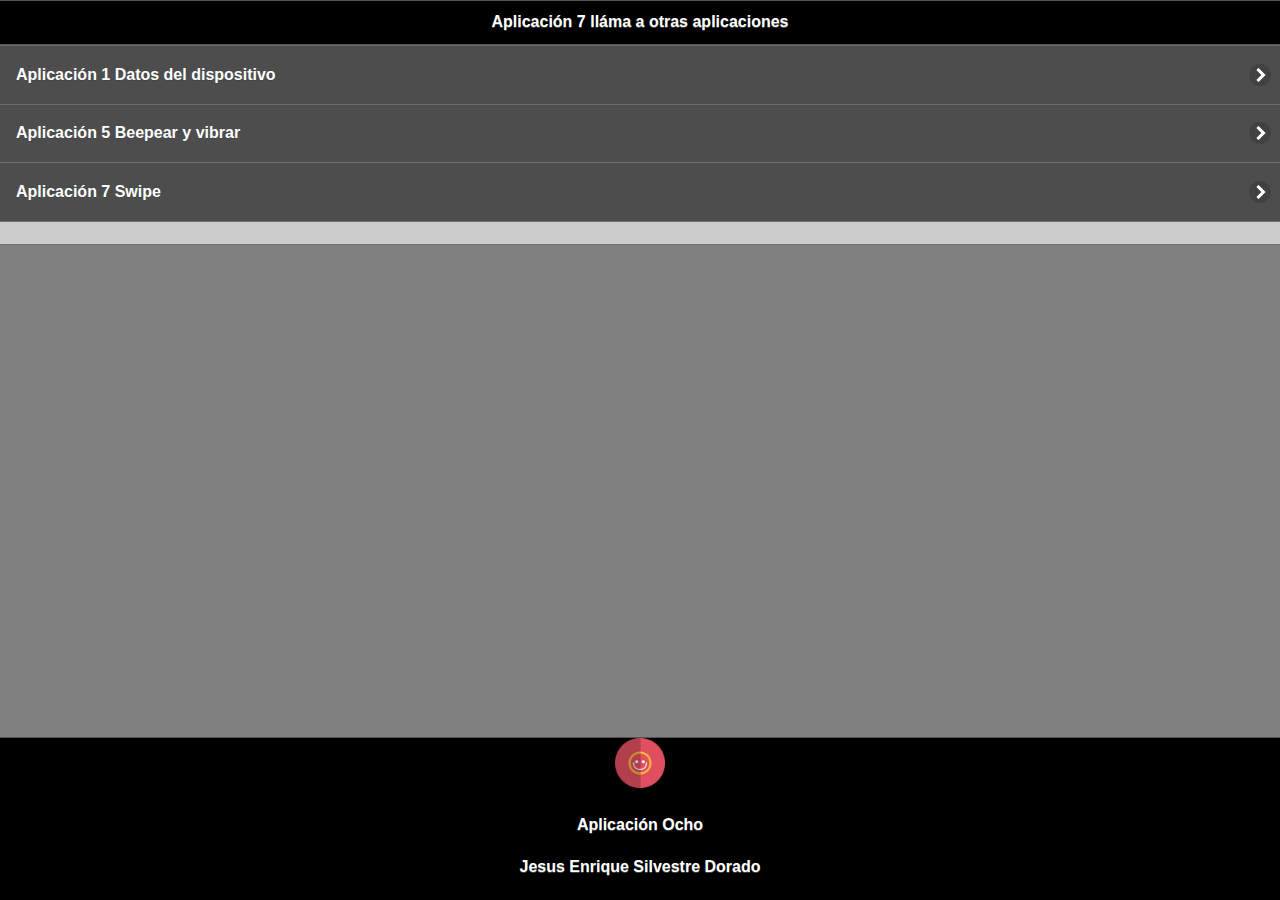
==== index.html @ 5b00a757 "subida1" ====
<!doctype html>
<html>
<head>
<!-- Start WOWSlider.com HEAD section -->
<link rel="stylesheet" type="text/css" href="engine1/style.css" />
<script type="text/javascript" src="engine1/jquery.js"></script>
<!-- End WOWSlider.com HEAD section -->
<meta charset="utf-8">
<title>Jesus Enrique Silvestre Dorado</title>

<!-- grupo CSS-->
<link rel="stylesheet" href="css/jquery.mobile-1.4.5.min.css"/>
<link rel="stylesheet" href="css/tema1.min.css"/>
<link rel="stylesheet" href="css/jquery.mobile.structure-1.4.5.min.css"/>

<!-- grupo JavaScript-->
<script src="js/jquery-1.11.2.min.js"></script>
<script src="js/jquery.mobile-1.4.5.min.js"></script>
<!-- <script src="js/acciones.js"></script> -->
<script src="phonegap.js"></script>
<script type="text/javascript">
function MM_preloadImages() { //v3.0
  var d=document; if(d.images){ if(!d.MM_p) d.MM_p=new Array();
    var i,j=d.MM_p.length,a=MM_preloadImages.arguments; for(i=0; i<a.length; i++)
    if (a[i].indexOf("#")!=0){ d.MM_p[j]=new Image; d.MM_p[j++].src=a[i];}}
}
</script>
</head>

<body onLoad="MM_preloadImages('imagenes/bici3.jpg','imagenes/diabici2.jpg','imagenes/Atlixco/contaminacion2.jpg')">

<div data-role="page" id="Pricipal" data-theme="a">
<div data-role="header" data-add-back-btn="true" data-back-btn-text="Regresar" data-back-btn-theme="b">
<h1>Aplicación 7 lláma a otras aplicaciones</h1>
</div>
<div>
  <ul data-role="listview" data-theme="b" class="ui-listview ui-group-theme-b">
<li class="ui-first-child ui-last-child">
<a href="index_app1.html" class="ui-btn ui-btn-icon-right ui-icon-carat-r" target="_self"><h2>Aplicación 1 Datos del dispositivo</h2>
</a>
</li>
<li class="ui-first-child ui-last-child " >
<a href="index_app5.html"  class="ui-btn ui-btn-icon-right ui-icon-carat-r" target="_self">
<h2>Aplicación 5 Beepear y vibrar</h2>
</a>
</li>
<li class="ui-first-child ui-last-child" >
<a href="index_app7.html"  class="ui-btn ui-btn-icon-right ui-icon-carat-r" target="_self">
<h2>Aplicación 7 Swipe</h2>
</a>
</li>
<li class="ui-first-child ui-last-child" ></li>
  </ul>
</div>
<div data-role="footer" align="center" data-theme="a" data-position="fixed">
<div>
<img src="res/android/mdpi.png" width="50" height="50">
</div>
<div>
<h4>Aplicación Ocho </h4>
<h4>Jesus Enrique Silvestre Dorado</h4>
</div>
</div>
</div>
<div data-role="page" id="Pagina2" data-add-back-btn="true" data-theme="a">
  <div data-role="content" align="center">
    <div> </div>
  </div>
</div>
<div data-role="page" id="Pagina3" data-add-back-btn="true" data-theme="a">
  <div data-role="content" align="center">
    <div> </div>
  </div>
</div>
<div data-role="page" id="Pagina4" data-add-back-btn="true" data-theme="a">
  <div data-role="content" align="center">
    <div> </div>
  </div>
</div>
<div data-role="page" id="Pagina5" data-add-back-btn="true" data-theme="a">
</body>
</html>
---- engine1/style.css ----
/*
 *	generated by WOW Slider 8.7
 *	template Cursive
 */
@import url(https://fonts.googleapis.com/css?family=Pacifico);
@font-face {
  font-family: 'ws-ctrl-cursive';
  src: url('ws-ctrl-cursive.eot');
  src: url('ws-ctrl-cursive.eot#iefix') format('embedded-opentype'),
       url('ws-ctrl-cursive.svg#ws-ctrl-cursive') format('svg');
  font-weight: normal;
  font-style: normal;
}
@font-face {
  font-family: 'ws-ctrl-cursive';
  src: url('[data-uri]') format('woff'),
       url('[data-uri]') format('truetype');
}
#wowslider-container1 { 
	display: table;
	zoom: 1; 
	position: relative;
	width: 100%;
	max-width: 640px;
	max-height:360px;
	margin:0px auto 0px;
	z-index:90;
	text-align:left; /* reset align=center */
	font-size: 10px;
	text-shadow: none; /* fix some user styles */

	/* reset box-sizing (to boostrap friendly) */
	-webkit-box-sizing: content-box;
	-moz-box-sizing: content-box;
	box-sizing: content-box; 
}
* html #wowslider-container1{ width:640px }
#wowslider-container1 .ws_images ul{
	position:relative;
	width: 10000%; 
	height:100%;
	left:0;
	list-style:none;
	margin:0;
	padding:0;
	border-spacing:0;
	overflow: visible;
	/*table-layout:fixed;*/
}
#wowslider-container1 .ws_images ul li{
	position: relative;
	width:1%;
	height:100%;
	line-height:0; /*opera*/
	overflow: hidden;
	float:left;
	/*font-size:0;*/
	padding:0 0 0 0 !important;
	margin:0 0 0 0 !important;
}

#wowslider-container1 .ws_images{
	position: relative;
	left:0;
	top:0;
	height:100%;
	max-height:360px;
	max-width: 640px;
	vertical-align: top;
	border:none;
	overflow: hidden;
}
#wowslider-container1 .ws_images ul a{
	width:100%;
	height:100%;
	max-height:360px;
	display:block;
	color:transparent;
}
#wowslider-container1 img{
	max-width: none !important;
}
#wowslider-container1 .ws_images .ws_list img,
#wowslider-container1 .ws_images > div > img{
	width:100%;
	border:none 0;
	max-width: none;
	padding:0;
	margin:0;
}
#wowslider-container1 .ws_images > div > img {
	max-height:360px;
}

#wowslider-container1 .ws_images iframe {
	position: absolute;
	z-index: -1;
}

#wowslider-container1 .ws-title > div {
	display: inline-block !important;
}

#wowslider-container1 a{ 
	text-decoration: none; 
	outline: none; 
	border: none; 
}

#wowslider-container1  .ws_bullets { 
	float: left;
	position:absolute;
	z-index:70;
}
#wowslider-container1  .ws_bullets div{
	position:relative;
	float:left;
	font-size: 0px;
}
/* compatibility with Joomla styles */
#wowslider-container1  .ws_bullets a {
	line-height: 0;
}

#wowslider-container1  .ws_script{
	display:none;
}
#wowslider-container1 sound, 
#wowslider-container1 object{
	position:absolute;
}

/* prevent some of users reset styles */
#wowslider-container1 .ws_effect {
	position: static;
	width: 100%;
	height: 100%;
}

#wowslider-container1 .ws_photoItem {
	border: 2em solid #fff;
	margin-left: -2em;
	margin-top: -2em;
}
#wowslider-container1 .ws_cube_side {
	background: #A6A5A9;
}


#wowslider-container1.ws_gestures {
	cursor: -webkit-grab;
	cursor: -moz-grab;
	cursor: url("[data-uri]"), move;
}
#wowslider-container1.ws_gestures.ws_grabbing {
	cursor: -webkit-grabbing;
	cursor: -moz-grabbing;
	cursor: url("[data-uri]"), move;
}

/* hide controls when video start play */
#wowslider-container1.ws_video_playing .ws_bullets,
#wowslider-container1.ws_video_playing .ws_fullscreen,
#wowslider-container1.ws_video_playing .ws_next,
#wowslider-container1.ws_video_playing .ws_prev {
	display: none;
}


/* youtube/vimeo buttons */
#wowslider-container1 .ws_video_btn {
	position: absolute;
	display: none;
	cursor: pointer;
	top: 0;
	left: 0;
	width: 100%;
	height: 100%;
	z-index: 55;
}
#wowslider-container1 .ws_video_btn.ws_youtube,
#wowslider-container1 .ws_video_btn.ws_vimeo {
	display: block;
}
#wowslider-container1 .ws_video_btn div {
	position: absolute;
	background-image: url(./playvideo.png);
	background-size: 200%;
	top: 50%;
	left: 50%;
	width: 7em;
	height: 5em;
	margin-left: -3.5em;
	margin-top: -2.5em;
}
#wowslider-container1 .ws_video_btn.ws_youtube div {
	background-position: 0 0;
}
#wowslider-container1 .ws_video_btn.ws_youtube:hover div {
	background-position: 100% 0;
}
#wowslider-container1 .ws_video_btn.ws_vimeo div {
	background-position: 0 100%;
}
#wowslider-container1 .ws_video_btn.ws_vimeo:hover div {
	background-position: 100% 100%;
}

#wowslider-container1 .ws_playpause.ws_hide {
	display: none !important;
}

#wowslider-container1 .ws_bullets a {
	position:relative;
	display: inline-block;
	margin: 4px;
	width: 25px;
	height: 25px;
	
	-webkit-transition: all 0.3s;
	transition: all 0.3s;
}
#wowslider-container1 .ws_bullets a:after {
	font: 25px "ws-ctrl-cursive";
	content:'\e804';
	display: block;
	text-align: left;
	color: #ffffff;
	
	-webkit-transition: color .4s ease;
  	transition: color .4s ease;
}
#wowslider-container1 .ws_bullets a.ws_selbull:after,
#wowslider-container1 .ws_bullets a:hover:after {
	content:'\e805';
}


#wowslider-container1 a.ws_next,
#wowslider-container1 a.ws_prev {
	font: 4.5em "ws-ctrl-cursive";
	z-index:60;
	color: #ffffff;
	overflow: hidden;
	width: 2em;
	height: 2em;
	margin-top:-1em;

	-webkit-transition: color .25s ease-in-out;
  	transition: color .25s ease-in-out;
}
#wowslider-container1 a.ws_next {
	position:absolute;
	top:50%;
	right: 0;
}
#wowslider-container1 a.ws_prev {
	position:absolute;
	top:50%;
	left: 0;
}
#wowslider-container1 a.ws_next:after,
#wowslider-container1 a.ws_prev:after {
	display: block;
	text-align: center;
	line-height: 2em;	
	line-height: 2.1em\9; /* ie9 hack */
	
	-webkit-transition: color .4s ease;
  	transition: color .4s ease;
}
/* IE10+ hacks */
_:-ms-input-placeholder, :root #wowslider-container1 a.ws_next:after {line-height: 2.1em;}
_:-ms-input-placeholder, :root #wowslider-container1 a.ws_prev:after {line-height: 2.1em;}
#wowslider-container1 a.ws_next:after{
	content:'\e801';
}
#wowslider-container1 a.ws_prev:after{
	content:'\e800';
}

/*playpause*/
#wowslider-container1 .ws_playpause {
	position:absolute;
	top:50%;
	left: 50%;
	font: 4.2em "ws-ctrl-cursive";
	color: #ffffff;
	z-index: 59;
	text-decoration: none;
	margin-top: -1.15em;
	margin-left: -1.15em;
	width: 2.3em;
	height: 2.3em;
	overflow: hidden;
	
	-webkit-transition: color .25s ease-in-out;
  	transition: color .25s ease-in-out;
}
#wowslider-container1 .ws_playpause:after{
	display: block;
	text-align: center;
	line-height: 2.3em;
	line-height: 2.4em\9; /* ie9 hack */
	
	-webkit-transition: color .4s ease;
  	transition: color .4s ease;
}
/* IE10+ hacks */
_:-ms-input-placeholder, :root #wowslider-container1 .ws_playpause:after {line-height: 2.4em;}
#wowslider-container1 .ws_pause:after {
	content: '\e803';
}
#wowslider-container1 .ws_play:after {
	content: '\e802';
}/* bottom center */
#wowslider-container1  .ws_bullets {
	bottom:7px;
	left:50%;
}
#wowslider-container1  .ws_bullets div{
	left:-50%;
}
#wowslider-container1 .ws_bulframe span{
	visibility: visible;
	opacity: 1;
	position: absolute;
	width: 0; 
	height: 0; 
	border-left: 7px solid transparent;
	border-right: 7px solid transparent;
	border-top: 7px solid #ffffff;

	bottom:-8px;
	margin-left:-7px;
	left:43px;
}#wowslider-container1 .ws-title{
	position: absolute;	
	font: 1.3em 'Pacifico', cursive;
	margin-right:10em;
	margin-left: 2em;
	z-index: 50;
    color: #ffffff;
	left: 0;
	background: none;
	padding: 0.1em;
	bottom: 40px;
	top: auto;
	opacity: 1;
}
#wowslider-container1 .ws-title div,#wowslider-container1 .ws-title span{
	display:inline-block;
	padding: 0.1em;
	text-transform: uppercase;	
}
#wowslider-container1 .ws-title div{
	display:block;
	margin-top:0.5em;
	font-size: 1.1em;
	padding: 0.1em;
	border: 2px solid #ffffff;
}
#wowslider-container1 .ws-title span{
	font-size: 1.8em;
	border: 2px solid #ffffff;
}#wowslider-container1 .ws_images > ul{
	animation: wsBasic 28s infinite;
	-moz-animation: wsBasic 28s infinite;
	-webkit-animation: wsBasic 28s infinite;
}
@keyframes wsBasic{0%{left:-0%} 7.14%{left:-0%} 14.29%{left:-100%} 21.43%{left:-100%} 28.57%{left:-200%} 35.71%{left:-200%} 42.86%{left:-300%} 50%{left:-300%} 57.14%{left:-400%} 64.29%{left:-400%} 71.43%{left:-500%} 78.57%{left:-500%} 85.71%{left:-600%} 92.86%{left:-600%} }
@-moz-keyframes wsBasic{0%{left:-0%} 7.14%{left:-0%} 14.29%{left:-100%} 21.43%{left:-100%} 28.57%{left:-200%} 35.71%{left:-200%} 42.86%{left:-300%} 50%{left:-300%} 57.14%{left:-400%} 64.29%{left:-400%} 71.43%{left:-500%} 78.57%{left:-500%} 85.71%{left:-600%} 92.86%{left:-600%} }
@-webkit-keyframes wsBasic{0%{left:-0%} 7.14%{left:-0%} 14.29%{left:-100%} 21.43%{left:-100%} 28.57%{left:-200%} 35.71%{left:-200%} 42.86%{left:-300%} 50%{left:-300%} 57.14%{left:-400%} 64.29%{left:-400%} 71.43%{left:-500%} 78.57%{left:-500%} 85.71%{left:-600%} 92.86%{left:-600%} }

#wowslider-container1 .ws_bullets  a img{
	text-indent:0;
	display:block;
	bottom:15px;
	left:-43px;
	visibility:hidden;
	position:absolute;
    border: 1px solid #ffffff;
	max-width:none;
}
#wowslider-container1 .ws_bullets a:hover img{
	visibility:visible;
}

#wowslider-container1 .ws_bulframe div div{
	height:48px;
	overflow:visible;
	position:relative;
}
#wowslider-container1 .ws_bulframe div {
	left:0;
	overflow:hidden;
	position:relative;
	width:85px;
	background-color:#ffffff;
}
#wowslider-container1  .ws_bullets .ws_bulframe{
	display:none;
	bottom:34px;
	margin-left:10px;
	overflow:visible;
	position:absolute;
	cursor:pointer;
    border: 2px solid #ffffff;
}#wowslider-container1 .ws_bulframe div div{
	height: auto;
}

@media all and (max-width:760px) {
	#wowslider-container1 .ws_fullscreen {
		display: block;
	}
}
@media all and (max-width:400px){
	#wowslider-container1 .ws_controls,
	#wowslider-container1 .ws_bullets,
	#wowslider-container1 .ws_thumbs{
		display: none
	}
}
---- css/tema1.min.css ----
/*!
* jQuery Mobile 1.4.5
* Git HEAD hash: 68e55e78b292634d3991c795f06f5e37a512decc <> Date: Fri Oct 31 2014 17:33:30 UTC
* http://jquerymobile.com
*
* Copyright 2010, 2014 jQuery Foundation, Inc. and othercontributors
* Released under the MIT license.
* http://jquery.org/license
*
*/


/* Globals */
/* Font
-----------------------------------------------------------------------------------------------------------*/
html {
	font-size: 100%;
}
body,
input,
select,
textarea,
button,
.ui-btn {
	font-size: 1em;
	line-height: 1.3;
	 font-family: sans-serif /*{global-font-family}*/;
}
legend,
.ui-input-text input,
.ui-input-search input {
	color: inherit;
	text-shadow: inherit;
}
/* Form labels (overrides font-weight bold in bars, and mini font-size) */
.ui-mobile label,
div.ui-controlgroup-label {
	font-weight: normal;
	font-size: 16px;
}
/* Separators
-----------------------------------------------------------------------------------------------------------*/
/* Field contain separator (< 28em) */
.ui-field-contain {
	border-bottom-color: #828282;
	border-bottom-color: rgba(0,0,0,.15);
	border-bottom-width: 1px;
	border-bottom-style: solid;
}
/* Table opt-in classes: strokes between each row, and alternating row stripes */
/* Classes table-stroke and table-stripe are deprecated in 1.4. */
.table-stroke thead th,
.table-stripe thead th,
.table-stripe tbody tr:last-child {
	border-bottom: 1px solid #d6d6d6; /* non-RGBA fallback */
	border-bottom: 1px solid rgba(0,0,0,.1);
}
.table-stroke tbody th,
.table-stroke tbody td {
	border-bottom: 1px solid #e6e6e6; /* non-RGBA fallback  */
	border-bottom: 1px solid rgba(0,0,0,.05);
}
.table-stripe.table-stroke tbody tr:last-child th,
.table-stripe.table-stroke tbody tr:last-child td {
	border-bottom: 0;
}
.table-stripe tbody tr:nth-child(odd) td,
.table-stripe tbody tr:nth-child(odd) th {
	background-color: #eeeeee; /* non-RGBA fallback  */
	background-color: rgba(0,0,0,.04);
}
/* Buttons
-----------------------------------------------------------------------------------------------------------*/
.ui-btn,
label.ui-btn {
	font-weight: bold;
	border-width: 1px;
	border-style: solid;
}
.ui-btn {
	text-decoration: none !important;
}
.ui-btn-active {
	cursor: pointer;
}
/* Corner rounding
-----------------------------------------------------------------------------------------------------------*/
/* Class ui-btn-corner-all deprecated in 1.4 */
.ui-corner-all {
	-webkit-border-radius: .6em /*{global-radii-blocks}*/;
	border-radius: .6em /*{global-radii-blocks}*/;
}
/* Buttons */
.ui-btn-corner-all,
.ui-btn.ui-corner-all,
/* Slider track */
.ui-slider-track.ui-corner-all,
/* Flipswitch */
.ui-flipswitch.ui-corner-all,
/* Count bubble */
.ui-li-count {
	-webkit-border-radius: .3125em /*{global-radii-buttons}*/;
	border-radius: .3125em /*{global-radii-buttons}*/;
}
/* Icon-only buttons */
.ui-btn-icon-notext.ui-btn-corner-all,
.ui-btn-icon-notext.ui-corner-all {
	-webkit-border-radius: 1em;
	border-radius: 1em;
}
/* Radius clip workaround for cleaning up corner trapping */
.ui-btn-corner-all,
.ui-corner-all {
	-webkit-background-clip: padding;
	background-clip: padding-box;
}
/* Popup arrow */
.ui-popup.ui-corner-all > .ui-popup-arrow-guide {
	left: .6em /*{global-radii-blocks}*/;
	right: .6em /*{global-radii-blocks}*/;
	top: .6em /*{global-radii-blocks}*/;
	bottom: .6em /*{global-radii-blocks}*/;
}
/* Shadow
-----------------------------------------------------------------------------------------------------------*/
.ui-shadow {
	-webkit-box-shadow: 0 1px 3px /*{global-box-shadow-size}*/ rgba(0,0,0,.2) /*{global-box-shadow-color}*/;
	-moz-box-shadow: 0 1px 3px /*{global-box-shadow-size}*/ rgba(0,0,0,.2) /*{global-box-shadow-color}*/;
	box-shadow: 0 1px 3px /*{global-box-shadow-size}*/ rgba(0,0,0,.2) /*{global-box-shadow-color}*/;
}
.ui-shadow-inset {
	-webkit-box-shadow: inset 0 1px 3px /*{global-box-shadow-size}*/ rgba(0,0,0,.2) /*{global-box-shadow-color}*/;
	-moz-box-shadow: inset 0 1px 3px /*{global-box-shadow-size}*/ rgba(0,0,0,.2) /*{global-box-shadow-color}*/;
	box-shadow: inset 0 1px 3px /*{global-box-shadow-size}*/ rgba(0,0,0,.2) /*{global-box-shadow-color}*/;
}
.ui-overlay-shadow {
	-webkit-box-shadow: 0 0 12px 		rgba(0,0,0,.6);
	-moz-box-shadow: 0 0 12px 			rgba(0,0,0,.6);
	box-shadow: 0 0 12px 				rgba(0,0,0,.6);
}
/* Icons
-----------------------------------------------------------------------------------------------------------*/
.ui-btn-icon-left:after,
.ui-btn-icon-right:after,
.ui-btn-icon-top:after,
.ui-btn-icon-bottom:after,
.ui-btn-icon-notext:after {
	background-color: #666666 /*{global-icon-color}*/;
	background-color: rgba(0,0,0,.15) /*{global-icon-disc}*/;
	background-position: center center;
	background-repeat: no-repeat;
	-webkit-border-radius: 1em;
	border-radius: 1em;
}
/* Alt icons */
.ui-alt-icon.ui-btn:after,
.ui-alt-icon .ui-btn:after,
html .ui-alt-icon.ui-checkbox-off:after,
html .ui-alt-icon.ui-radio-off:after,
html .ui-alt-icon .ui-checkbox-off:after,
html .ui-alt-icon .ui-radio-off:after {
	background-color: #666666 /*{global-icon-color}*/;
	background-color: rgba(0,0,0,.15) /*{global-icon-disc}*/;
}
/* No disc */
.ui-nodisc-icon.ui-btn:after,
.ui-nodisc-icon .ui-btn:after {
	background-color: transparent;
}
/* Icon shadow */
.ui-shadow-icon.ui-btn:after,
.ui-shadow-icon .ui-btn:after {
	-webkit-box-shadow: 0 1px 0 rgba(255,255,255,.3) /*{global-icon-shadow}*/;
	-moz-box-shadow: 0 1px 0 rgba(255,255,255,.3) /*{global-icon-shadow}*/;
	box-shadow: 0 1px 0 rgba(255,255,255,.3) /*{global-icon-shadow}*/;
}
/* Checkbox and radio */
.ui-btn.ui-checkbox-off:after,
.ui-btn.ui-checkbox-on:after,
.ui-btn.ui-radio-off:after,
.ui-btn.ui-radio-on:after {
	display: block;
	width: 18px;
	height: 18px;
	margin: -9px 2px 0 2px;
}
.ui-checkbox-off:after,
.ui-btn.ui-radio-off:after {
	filter: Alpha(Opacity=30);
	opacity: .3;
}
.ui-btn.ui-checkbox-off:after,
.ui-btn.ui-checkbox-on:after {
	-webkit-border-radius: .1875em;
	border-radius: .1875em;
}
.ui-btn.ui-checkbox-off:after {
	background-color: #666;
	background-color: rgba(0,0,0,.3);
}
.ui-radio .ui-btn.ui-radio-on:after {
	background-image: none;
	background-color: #fff;
	width: 8px;
	height: 8px;
	border-width: 5px;
	border-style: solid; 
}
.ui-alt-icon.ui-btn.ui-radio-on:after,
.ui-alt-icon .ui-btn.ui-radio-on:after {
	background-color: #000;
}
/* Loader */
.ui-icon-loading {
	background: url("images/ajax-loader.gif");
	background-size: 2.875em 2.875em;
}.ui-bar-a,.ui-page-theme-a .ui-bar-inherit,html .ui-bar-a .ui-bar-inherit,html .ui-body-a .ui-bar-inherit,html body .ui-group-theme-a .ui-bar-inherit{background-color:#000000 ;border-color:#545454 ;color:#ffffff ;text-shadow:0  1px  0  #444444 ;font-weight:bold;}.ui-bar-a{border-width:1px;border-style:solid;}.ui-overlay-a,.ui-page-theme-a,.ui-page-theme-a .ui-panel-wrapper{background-color:#808080 ;border-color:#808080 ;color:#ffffff ;text-shadow:0  1px  0  #444444 ;}.ui-body-a,.ui-page-theme-a .ui-body-inherit,html .ui-bar-a .ui-body-inherit,html .ui-body-a .ui-body-inherit,html body .ui-group-theme-a .ui-body-inherit,html .ui-panel-page-container-a{background-color:#e6e6e6 ;border-color:#7e7e7e ;color:#000000 ;text-shadow:0  1px  0  #eeeeee ;}.ui-body-a{border-width:1px;border-style:solid;}.ui-page-theme-a a,html .ui-bar-a a,html .ui-body-a a,html body .ui-group-theme-a a{color:#3388cc ;font-weight:bold;}.ui-page-theme-a a:visited,html .ui-bar-a a:visited,html .ui-body-a a:visited,html body .ui-group-theme-a a:visited{   color:#3388cc ;}.ui-page-theme-a a:hover,html .ui-bar-a a:hover,html .ui-body-a a:hover,html body .ui-group-theme-a a:hover{color:#005599 ;}.ui-page-theme-a a:active,html .ui-bar-a a:active,html .ui-body-a a:active,html body .ui-group-theme-a a:active{color:#005599 ;}.ui-page-theme-a .ui-btn,html .ui-bar-a .ui-btn,html .ui-body-a .ui-btn,html body .ui-group-theme-a .ui-btn,html head + body .ui-btn.ui-btn-a,.ui-page-theme-a .ui-btn:visited,html .ui-bar-a .ui-btn:visited,html .ui-body-a .ui-btn:visited,html body .ui-group-theme-a .ui-btn:visited,html head + body .ui-btn.ui-btn-a:visited{background-color:#4d4d4d ;border-color:#6b6b6b ;color:#ffffff ;text-shadow:0  1px  0  #444444 ;}.ui-page-theme-a .ui-btn:hover,html .ui-bar-a .ui-btn:hover,html .ui-body-a .ui-btn:hover,html body .ui-group-theme-a .ui-btn:hover,html head + body .ui-btn.ui-btn-a:hover{background-color:#585858 ;border-color:#7b7b7b ;color:#ffffff ;text-shadow:0  1px  0  #444444 ;}.ui-page-theme-a .ui-btn:active,html .ui-bar-a .ui-btn:active,html .ui-body-a .ui-btn:active,html body .ui-group-theme-a .ui-btn:active,html head + body .ui-btn.ui-btn-a:active{background-color:#585858 ;border-color:#7b7b7b ;color:#ffffff ;text-shadow:0  1px  0  #444444 ;}.ui-page-theme-a .ui-btn.ui-btn-active,html .ui-bar-a .ui-btn.ui-btn-active,html .ui-body-a .ui-btn.ui-btn-active,html body .ui-group-theme-a .ui-btn.ui-btn-active,html head + body .ui-btn.ui-btn-a.ui-btn-active,.ui-page-theme-a .ui-checkbox-on:after,html .ui-bar-a .ui-checkbox-on:after,html .ui-body-a .ui-checkbox-on:after,html body .ui-group-theme-a .ui-checkbox-on:after,.ui-btn.ui-checkbox-on.ui-btn-a:after,.ui-page-theme-a .ui-flipswitch-active,html .ui-bar-a .ui-flipswitch-active,html .ui-body-a .ui-flipswitch-active,html body .ui-group-theme-a .ui-flipswitch-active,html body .ui-flipswitch.ui-bar-a.ui-flipswitch-active,.ui-page-theme-a .ui-slider-track .ui-btn-active,html .ui-bar-a .ui-slider-track .ui-btn-active,html .ui-body-a .ui-slider-track .ui-btn-active,html body .ui-group-theme-a .ui-slider-track .ui-btn-active,html body div.ui-slider-track.ui-body-a .ui-btn-active{background-color:#3388cc ;border-color:#3388cc ;color:#ffffff ;text-shadow:0  1px  0  #005599 ;}.ui-page-theme-a .ui-radio-on:after,html .ui-bar-a .ui-radio-on:after,html .ui-body-a .ui-radio-on:after,html body .ui-group-theme-a .ui-radio-on:after,.ui-btn.ui-radio-on.ui-btn-a:after{border-color:#3388cc ;}.ui-page-theme-a .ui-btn:focus,html .ui-bar-a .ui-btn:focus,html .ui-body-a .ui-btn:focus,html body .ui-group-theme-a .ui-btn:focus,html head + body .ui-btn.ui-btn-a:focus,.ui-page-theme-a .ui-focus,html .ui-bar-a .ui-focus,html .ui-body-a .ui-focus,html body .ui-group-theme-a .ui-focus,html head + body .ui-btn-a.ui-focus,html head + body .ui-body-a.ui-focus{-webkit-box-shadow:0 0 12px #3388cc ;-moz-box-shadow:0 0 12px #3388cc ;box-shadow:0 0 12px #3388cc ;}.ui-bar-b,.ui-page-theme-b .ui-bar-inherit,html .ui-bar-b .ui-bar-inherit,html .ui-body-b .ui-bar-inherit,html body .ui-group-theme-b .ui-bar-inherit{background-color:#000000 ;border-color:#545454 ;color:#ffffff ;text-shadow:0  1px  0  #444444 ;font-weight:bold;}.ui-bar-b{border-width:1px;border-style:solid;}.ui-overlay-b,.ui-page-theme-b,.ui-page-theme-b .ui-panel-wrapper{background-color:#808080 ;border-color:#808080 ;color:#ffffff ;text-shadow:0  1px  0  #444444 ;}.ui-body-b,.ui-page-theme-b .ui-body-inherit,html .ui-bar-b .ui-body-inherit,html .ui-body-b .ui-body-inherit,html body .ui-group-theme-b .ui-body-inherit,html .ui-panel-page-container-b{background-color:#cccccc ;border-color:#707070 ;color:#000000 ;text-shadow:0  1px  0  #eeeeee ;}.ui-body-b{border-width:1px;border-style:solid;}.ui-page-theme-b a,html .ui-bar-b a,html .ui-body-b a,html body .ui-group-theme-b a{color:#3388cc ;font-weight:bold;}.ui-page-theme-b a:visited,html .ui-bar-b a:visited,html .ui-body-b a:visited,html body .ui-group-theme-b a:visited{   color:#3388cc ;}.ui-page-theme-b a:hover,html .ui-bar-b a:hover,html .ui-body-b a:hover,html body .ui-group-theme-b a:hover{color:#005599 ;}.ui-page-theme-b a:active,html .ui-bar-b a:active,html .ui-body-b a:active,html body .ui-group-theme-b a:active{color:#005599 ;}.ui-page-theme-b .ui-btn,html .ui-bar-b .ui-btn,html .ui-body-b .ui-btn,html body .ui-group-theme-b .ui-btn,html head + body .ui-btn.ui-btn-b,.ui-page-theme-b .ui-btn:visited,html .ui-bar-b .ui-btn:visited,html .ui-body-b .ui-btn:visited,html body .ui-group-theme-b .ui-btn:visited,html head + body .ui-btn.ui-btn-b:visited{background-color:#4d4d4d ;border-color:#6b6b6b ;color:#ffffff ;text-shadow:0  1px  0  #444444 ;}.ui-page-theme-b .ui-btn:hover,html .ui-bar-b .ui-btn:hover,html .ui-body-b .ui-btn:hover,html body .ui-group-theme-b .ui-btn:hover,html head + body .ui-btn.ui-btn-b:hover{background-color:#585858 ;border-color:#7b7b7b ;color:#ffffff ;text-shadow:0  1px  0  #444444 ;}.ui-page-theme-b .ui-btn:active,html .ui-bar-b .ui-btn:active,html .ui-body-b .ui-btn:active,html body .ui-group-theme-b .ui-btn:active,html head + body .ui-btn.ui-btn-b:active{background-color:#585858 ;border-color:#7b7b7b ;color:#ffffff ;text-shadow:0  1px  0  #444444 ;}.ui-page-theme-b .ui-btn.ui-btn-active,html .ui-bar-b .ui-btn.ui-btn-active,html .ui-body-b .ui-btn.ui-btn-active,html body .ui-group-theme-b .ui-btn.ui-btn-active,html head + body .ui-btn.ui-btn-b.ui-btn-active,.ui-page-theme-b .ui-checkbox-on:after,html .ui-bar-b .ui-checkbox-on:after,html .ui-body-b .ui-checkbox-on:after,html body .ui-group-theme-b .ui-checkbox-on:after,.ui-btn.ui-checkbox-on.ui-btn-b:after,.ui-page-theme-b .ui-flipswitch-active,html .ui-bar-b .ui-flipswitch-active,html .ui-body-b .ui-flipswitch-active,html body .ui-group-theme-b .ui-flipswitch-active,html body .ui-flipswitch.ui-bar-b.ui-flipswitch-active,.ui-page-theme-b .ui-slider-track .ui-btn-active,html .ui-bar-b .ui-slider-track .ui-btn-active,html .ui-body-b .ui-slider-track .ui-btn-active,html body .ui-group-theme-b .ui-slider-track .ui-btn-active,html body div.ui-slider-track.ui-body-b .ui-btn-active{background-color:#3388cc ;border-color:#3388cc ;color:#ffffff ;text-shadow:0  1px  0  #005599 ;}.ui-page-theme-b .ui-radio-on:after,html .ui-bar-b .ui-radio-on:after,html .ui-body-b .ui-radio-on:after,html body .ui-group-theme-b .ui-radio-on:after,.ui-btn.ui-radio-on.ui-btn-b:after{border-color:#3388cc ;}.ui-page-theme-b .ui-btn:focus,html .ui-bar-b .ui-btn:focus,html .ui-body-b .ui-btn:focus,html body .ui-group-theme-b .ui-btn:focus,html head + body .ui-btn.ui-btn-b:focus,.ui-page-theme-b .ui-focus,html .ui-bar-b .ui-focus,html .ui-body-b .ui-focus,html body .ui-group-theme-b .ui-focus,html head + body .ui-btn-b.ui-focus,html head + body .ui-body-b.ui-focus{-webkit-box-shadow:0 0 12px #3388cc ;-moz-box-shadow:0 0 12px #3388cc ;box-shadow:0 0 12px #3388cc ;}.ui-bar-c,.ui-page-theme-c .ui-bar-inherit,html .ui-bar-c .ui-bar-inherit,html .ui-body-c .ui-bar-inherit,html body .ui-group-theme-c .ui-bar-inherit{background-color:#e9e9e9 ;border-color:#dddddd ;color:#333333 ;text-shadow:0  1px  0  #eeeeee ;font-weight:bold;}.ui-bar-c{border-width:1px;border-style:solid;}.ui-overlay-c,.ui-page-theme-c,.ui-page-theme-c .ui-panel-wrapper{background-color:#f9f9f9 ;border-color:#bbbbbb ;color:#333333 ;text-shadow:0  1px  0  #f3f3f3 ;}.ui-body-c,.ui-page-theme-c .ui-body-inherit,html .ui-bar-c .ui-body-inherit,html .ui-body-c .ui-body-inherit,html body .ui-group-theme-c .ui-body-inherit,html .ui-panel-page-container-c{background-color:#ffffff ;border-color:#dddddd ;color:#333333 ;text-shadow:0  1px  0  #f3f3f3 ;}.ui-body-c{border-width:1px;border-style:solid;}.ui-page-theme-c a,html .ui-bar-c a,html .ui-body-c a,html body .ui-group-theme-c a{color:#3388cc ;font-weight:bold;}.ui-page-theme-c a:visited,html .ui-bar-c a:visited,html .ui-body-c a:visited,html body .ui-group-theme-c a:visited{   color:#3388cc ;}.ui-page-theme-c a:hover,html .ui-bar-c a:hover,html .ui-body-c a:hover,html body .ui-group-theme-c a:hover{color:#005599 ;}.ui-page-theme-c a:active,html .ui-bar-c a:active,html .ui-body-c a:active,html body .ui-group-theme-c a:active{color:#005599 ;}.ui-page-theme-c .ui-btn,html .ui-bar-c .ui-btn,html .ui-body-c .ui-btn,html body .ui-group-theme-c .ui-btn,html head + body .ui-btn.ui-btn-c,.ui-page-theme-c .ui-btn:visited,html .ui-bar-c .ui-btn:visited,html .ui-body-c .ui-btn:visited,html body .ui-group-theme-c .ui-btn:visited,html head + body .ui-btn.ui-btn-c:visited{background-color:#f6f6f6 ;border-color:#dddddd ;color:#333333 ;text-shadow:0  1px  0  #f3f3f3 ;}.ui-page-theme-c .ui-btn:hover,html .ui-bar-c .ui-btn:hover,html .ui-body-c .ui-btn:hover,html body .ui-group-theme-c .ui-btn:hover,html head + body .ui-btn.ui-btn-c:hover{background-color:#ededed ;border-color:#dddddd ;color:#333333 ;text-shadow:0  1px  0  #f3f3f3 ;}.ui-page-theme-c .ui-btn:active,html .ui-bar-c .ui-btn:active,html .ui-body-c .ui-btn:active,html body .ui-group-theme-c .ui-btn:active,html head + body .ui-btn.ui-btn-c:active{background-color:#e8e8e8 ;border-color:#dddddd ;color:#333333 ;text-shadow:0  1px  0  #f3f3f3 ;}.ui-page-theme-c .ui-btn.ui-btn-active,html .ui-bar-c .ui-btn.ui-btn-active,html .ui-body-c .ui-btn.ui-btn-active,html body .ui-group-theme-c .ui-btn.ui-btn-active,html head + body .ui-btn.ui-btn-c.ui-btn-active,.ui-page-theme-c .ui-checkbox-on:after,html .ui-bar-c .ui-checkbox-on:after,html .ui-body-c .ui-checkbox-on:after,html body .ui-group-theme-c .ui-checkbox-on:after,.ui-btn.ui-checkbox-on.ui-btn-c:after,.ui-page-theme-c .ui-flipswitch-active,html .ui-bar-c .ui-flipswitch-active,html .ui-body-c .ui-flipswitch-active,html body .ui-group-theme-c .ui-flipswitch-active,html body .ui-flipswitch.ui-bar-c.ui-flipswitch-active,.ui-page-theme-c .ui-slider-track .ui-btn-active,html .ui-bar-c .ui-slider-track .ui-btn-active,html .ui-body-c .ui-slider-track .ui-btn-active,html body .ui-group-theme-c .ui-slider-track .ui-btn-active,html body div.ui-slider-track.ui-body-c .ui-btn-active{background-color:#3388cc ;border-color:#3388cc ;color:#ffffff ;text-shadow:0  1px  0  #005599 ;}.ui-page-theme-c .ui-radio-on:after,html .ui-bar-c .ui-radio-on:after,html .ui-body-c .ui-radio-on:after,html body .ui-group-theme-c .ui-radio-on:after,.ui-btn.ui-radio-on.ui-btn-c:after{border-color:#3388cc ;}.ui-page-theme-c .ui-btn:focus,html .ui-bar-c .ui-btn:focus,html .ui-body-c .ui-btn:focus,html body .ui-group-theme-c .ui-btn:focus,html head + body .ui-btn.ui-btn-c:focus,.ui-page-theme-c .ui-focus,html .ui-bar-c .ui-focus,html .ui-body-c .ui-focus,html body .ui-group-theme-c .ui-focus,html head + body .ui-btn-c.ui-focus,html head + body .ui-body-c.ui-focus{-webkit-box-shadow:0 0 12px #3388cc ;-moz-box-shadow:0 0 12px #3388cc ;box-shadow:0 0 12px #3388cc ;}.ui-disabled,.ui-state-disabled,button[disabled],.ui-select .ui-btn.ui-state-disabled{filter:Alpha(Opacity=30);opacity:.3;cursor:default !important;pointer-events:none;}.ui-btn:focus,.ui-btn.ui-focus{outline:0;}.ui-noboxshadow .ui-shadow,.ui-noboxshadow .ui-shadow-inset,.ui-noboxshadow .ui-overlay-shadow,.ui-noboxshadow .ui-shadow-icon.ui-btn:after,.ui-noboxshadow .ui-shadow-icon .ui-btn:after,.ui-noboxshadow .ui-focus,.ui-noboxshadow .ui-btn:focus,.ui-noboxshadow  input:focus,.ui-noboxshadow .ui-panel{-webkit-box-shadow:none !important;-moz-box-shadow:none !important;box-shadow:none !important;}.ui-noboxshadow .ui-btn:focus,.ui-noboxshadow .ui-focus{outline-width:1px;outline-style:auto;}
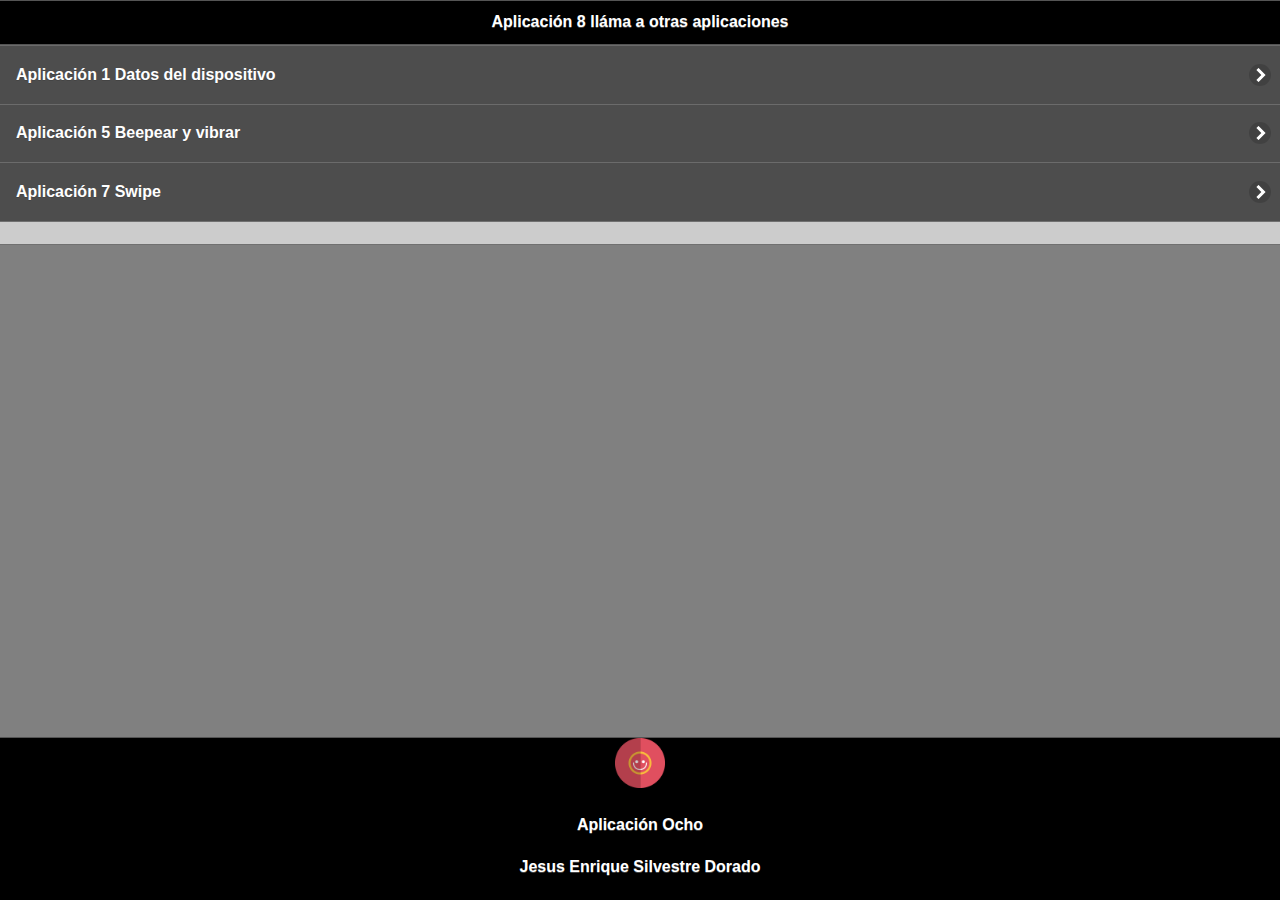
==== commit fe2ae390: "2subida" ====
--- a/index.html
+++ b/index.html
@@ -31,21 +31,21 @@
 
 <div data-role="page" id="Pricipal" data-theme="a">
 <div data-role="header" data-add-back-btn="true" data-back-btn-text="Regresar" data-back-btn-theme="b">
-<h1>Aplicación 7 lláma a otras aplicaciones</h1>
+<h1>Aplicación 8 lláma a otras aplicaciones</h1>
 </div>
 <div>
   <ul data-role="listview" data-theme="b" class="ui-listview ui-group-theme-b">
 <li class="ui-first-child ui-last-child">
-<a href="index_app1.html" class="ui-btn ui-btn-icon-right ui-icon-carat-r" target="_self"><h2>Aplicación 1 Datos del dispositivo</h2>
+<a href="app1/index.html" class="ui-btn ui-btn-icon-right ui-icon-carat-r" target="_blank"><h2>Aplicación 1 Datos del dispositivo</h2>
 </a>
 </li>
 <li class="ui-first-child ui-last-child " >
-<a href="index_app5.html"  class="ui-btn ui-btn-icon-right ui-icon-carat-r" target="_self">
+<a href="app5/index.html"  class="ui-btn ui-btn-icon-right ui-icon-carat-r" target="_blank">
 <h2>Aplicación 5 Beepear y vibrar</h2>
 </a>
 </li>
 <li class="ui-first-child ui-last-child" >
-<a href="index_app7.html"  class="ui-btn ui-btn-icon-right ui-icon-carat-r" target="_self">
+<a href="app7/index.html"  class="ui-btn ui-btn-icon-right ui-icon-carat-r" target="_blank">
 <h2>Aplicación 7 Swipe</h2>
 </a>
 </li>
